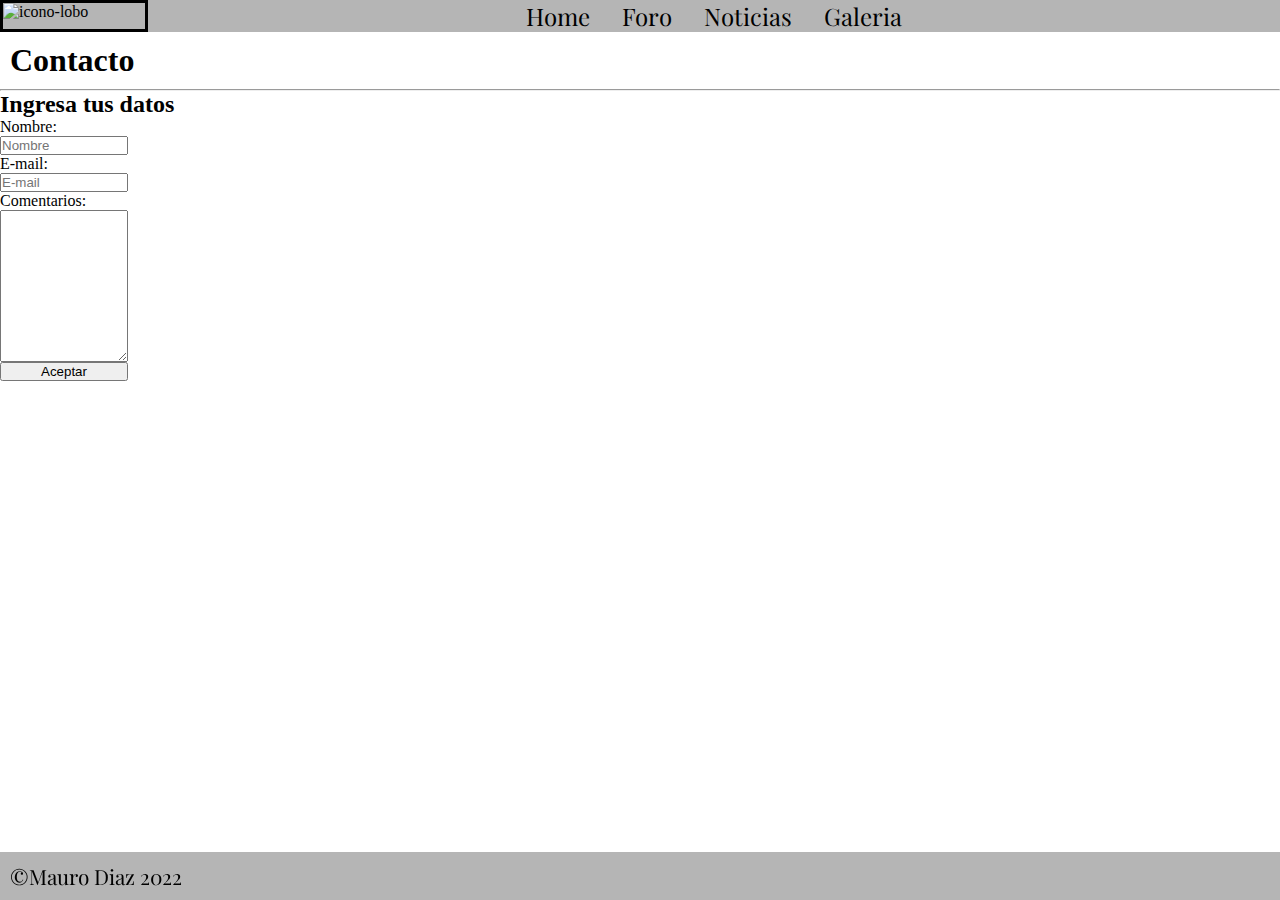
==== pages/contacto.html @ 7e9df469 "implementando bootstrap y retocando pagina galeria" ====
<!DOCTYPE html>
<html lang="es">

<head>
    <meta charset="UTF-8">
    <meta http-equiv="X-UA-Compatible" content="IE=edge">
    <meta name="viewport" content="width=device-width, initial-scale=1.0">
    <link href="https://cdn.jsdelivr.net/npm/bootstrap@5.1.3/dist/css/bootstrap.min.css" rel="stylesheet" integrity="sha384-1BmE4kWBq78iYhFldvKuhfTAU6auU8tT94WrHftjDbrCEXSU1oBoqyl2QvZ6jIW3" crossorigin="anonymous">
    <link rel="stylesheet" href="../css/style.css">
    <title>Contacto</title>
</head>

<body>
    <header class="encabezado">
        <img src="../img/wolf-icon-22565.jpg" alt="icono-lobo" class="logo-pagina">

        <nav>
            <ul class="nav-bar">
                <li><a href="../index.html">Home</a></li>
                <li><a href="./foro.html">Foro</a></li>
                <li><a href="./noticias.html">Noticias</a></li>
                <li><a href="./galeria.html">Galeria</a></li>
            </ul>
        </nav>
    </header>
    <main class="main-contacto">
        <h1 class="titulo-contacto">Contacto</h1>
        <hr>
        <h2>Ingresa tus datos</h2>
        <form class="formulario-contacto">
            <label>Nombre:</label>
            
            <input type="text" placeholder="Nombre">
            
            <label for="">E-mail:</label>
            
            <input type="email" placeholder="E-mail">
            
            <label for="">Comentarios:</label>
            
            <textarea name="" id="" cols="30" rows="10"></textarea>
            
            <input type="submit" value="Aceptar">
        </form>
    </main>
    
    <footer class="pie-pagina">
        <p>&copy;Mauro Diaz 2022</p>
    </footer>
    <script src="https://cdn.jsdelivr.net/npm/bootstrap@5.1.3/dist/js/bootstrap.bundle.min.js" integrity="sha384-ka7Sk0Gln4gmtz2MlQnikT1wXgYsOg+OMhuP+IlRH9sENBO0LRn5q+8nbTov4+1p" crossorigin="anonymous"></script>
</body>

</html>
---- css/style.css ----
@import url('https://fonts.googleapis.com/css2?family=Playfair+Display:wght@600&display=swap');

* {
    margin: 0;
    padding: 0;
}

.encabezado {
    background-color: rgba(155, 155, 155, 0.74);
    display: flex;

}

nav {
    display: flex;
    justify-content: center;
    align-items: center;
    width: 100%;
}

.nav-bar {
    list-style: none;
    gap: 2rem;
    display: flex;
}



nav ul li a {
    text-decoration: none;
    font-size: 1.5rem;
    color: rgb(0, 0, 0);
    font-family: 'Playfair Display', serif;

}

.pie-pagina {
    background-color: rgba(155, 155, 155, 0.74);
    display: flex;
    position: fixed;
    width: 100%;
    bottom: 0%;

}

.pie-pagina p {
    font-family: 'Playfair Display', serif;
    color: rgb(0, 0, 0);
    font-size: 1.3rem;

}

body {
    background-image: url(../img/library-g71ae4d2e7_1920.jpg);
}

.logo-pagina {

    border-style: solid;
    width: 10rem;
}

.main-contacto {
    background-color: rgba(255, 255, 255, 0.836);

}

.formulario-contacto {
    display: flex;
    flex-direction: column;
    width: 10%;
}

.titulo-foro {
    background-color: rgba(255, 255, 255, 0.836);

}

.titulo-galeria {
    background-color: rgba(255, 255, 255, 0.836);
}

.titulo-noticias {
    background-color: rgba(255, 255, 255, 0.836);
}

.titulo-contacto {
    background-color: rgba(255, 255, 255, 0.836);
}

.contenido-noticias {
    background-color: rgb(236, 233, 229);
    width: 90%;
    max-width: 1000px;
    margin: 1.6em auto;
    display: grid;
    gap: 1.6em;
    grid-template-columns: repeat(5, 1fr);
}

.contenido-noticias,
.main-noticias,
.contenido-noticias,
div {
    padding: 20px;
    border: 1px solid rgb(0, 0, 0);
}


.main-noticias {
    background-color: rgba(155, 155, 155, 0.74);
    grid-column: span 3;
}

.articulo-noticias1, 
.articulo-noticias2, 
.articulo-noticias3 {
    padding: 20px;
    border: 1px solid rgb(0, 0, 0);
    margin-top: 5px;
    margin-block: 50px;
    background-color: rgb(236, 233, 229);
    display: inline-block;
}

.articulo-noticias1, 
.articulo-noticias2, 
.articulo-noticias3,
h1,
p {
    padding: 10px;
}

.articulo-noticias1:hover{
    background: rgb(210, 211, 228);
    cursor: pointer;
    transition: all 0.5s ease;
}

.articulo-noticias2:hover{
    background: rgb(210, 211, 228);
    cursor: pointer;
    transition: all 0.5s ease;
}

.articulo-noticias3:hover{
    background: rgb(210, 211, 228);
    cursor: pointer;
    transition: all 0.5s ease;
}

.aside-noticias {
    grid-column: span 2;
    display: flex;
    justify-content: center;
    align-content: center;
    flex-direction: column;
    
}

.aside-noticias1:hover{
    background: rgb(210, 211, 228);
    cursor: pointer;
    transition: all 0.5s ease;
}

.aside-noticias2:hover{
    background: rgb(210, 211, 228);
    cursor: pointer;
    transition: all 0.5s ease;
}

.aside-noticias3:hover{
    background: rgb(210, 211, 228);
    cursor: pointer;
    transition: all 0.5s ease;
}



.imagenes-noticias {
    width: 300px;
    height: 200px;


}

.noticias-relacionadas {
    background-color: rgba(155, 155, 155, 0.74);
    height: 120px;
    display: flex;
    align-items: center;
    transition: all 0.5s ease;
}

.noticias-relacionadas:hover {
    cursor: pointer;
    color: rgb(0, 0, 0);
    background: rgb(210, 211, 228);
}

.imagenes-galeria{
    display: flex;
    justify-content: center;  
}
.imagenes-galeria:hover{
    background: rgba(155, 155, 155, 0.74); 
    transform: scale(1.1);
    transition: 0.2s;
}


@media screen and (max-width: 500px) {
    .encabezado {
        background-color: rgba(155, 155, 155, 0.74);
        display: flex;
        flex-wrap: wrap;

    }

    .nav-bar {
        list-style: none;

        display: flex;
        flex-direction: column;
    }

    .contenido-noticias {
        display: flex;
        flex-direction: column;

    }


}
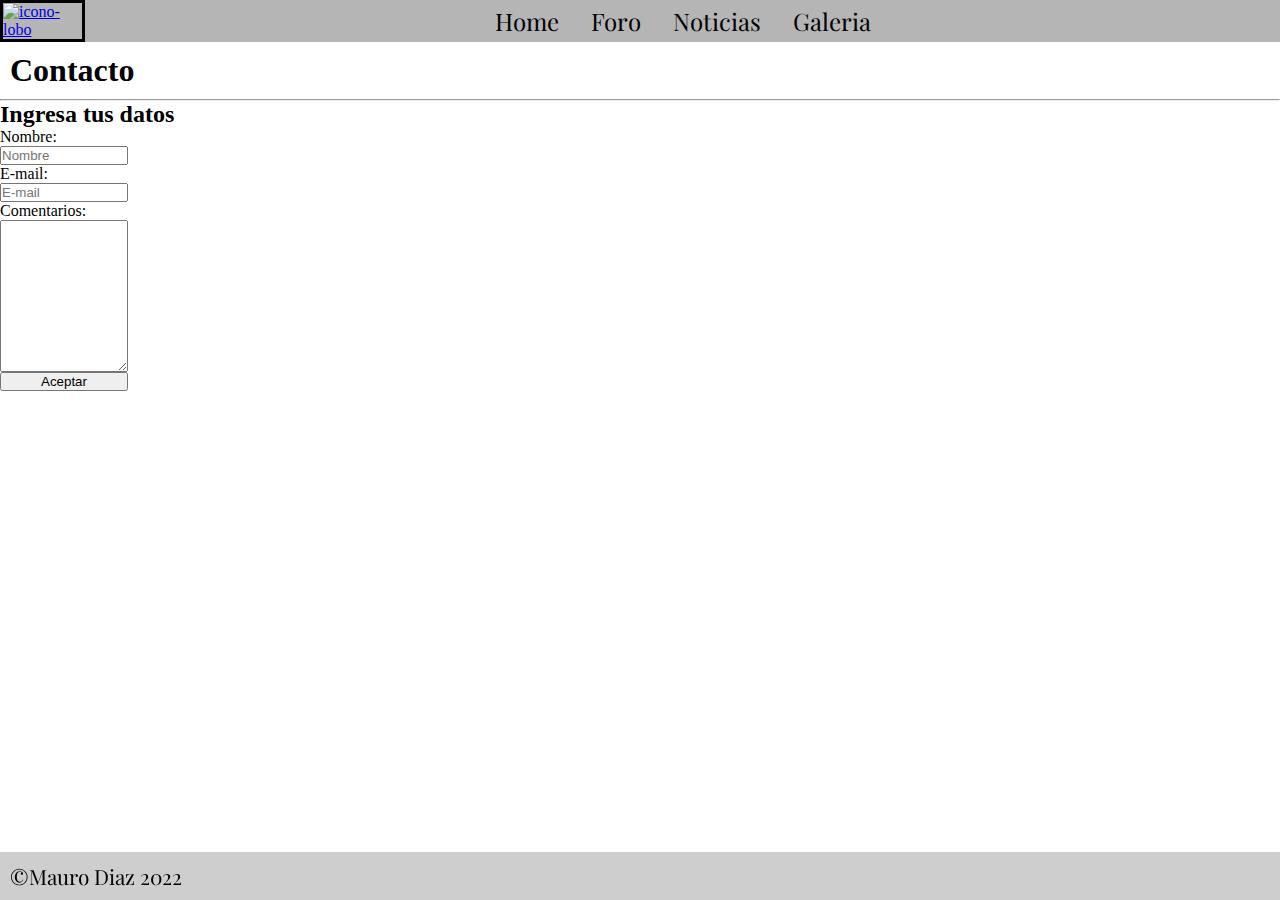
==== commit a56374a7: "completando el sitio" ====
--- a/pages/contacto.html
+++ b/pages/contacto.html
@@ -5,14 +5,15 @@
     <meta charset="UTF-8">
     <meta http-equiv="X-UA-Compatible" content="IE=edge">
     <meta name="viewport" content="width=device-width, initial-scale=1.0">
-    <link href="https://cdn.jsdelivr.net/npm/bootstrap@5.1.3/dist/css/bootstrap.min.css" rel="stylesheet" integrity="sha384-1BmE4kWBq78iYhFldvKuhfTAU6auU8tT94WrHftjDbrCEXSU1oBoqyl2QvZ6jIW3" crossorigin="anonymous">
+    <link href="https://cdn.jsdelivr.net/npm/bootstrap@5.1.3/dist/css/bootstrap.min.css" rel="stylesheet"
+        integrity="sha384-1BmE4kWBq78iYhFldvKuhfTAU6auU8tT94WrHftjDbrCEXSU1oBoqyl2QvZ6jIW3" crossorigin="anonymous">
     <link rel="stylesheet" href="../css/style.css">
     <title>Contacto</title>
 </head>
 
 <body>
     <header class="encabezado">
-        <img src="../img/wolf-icon-22565.jpg" alt="icono-lobo" class="logo-pagina">
+        <a href="../index.html"><img src="../img/wolf-icon-22565.jpg" alt="icono-lobo" class="logo-pagina"></a>
 
         <nav>
             <ul class="nav-bar">
@@ -29,25 +30,27 @@
         <h2>Ingresa tus datos</h2>
         <form class="formulario-contacto">
             <label>Nombre:</label>
-            
+
             <input type="text" placeholder="Nombre">
-            
+
             <label for="">E-mail:</label>
-            
+
             <input type="email" placeholder="E-mail">
-            
+
             <label for="">Comentarios:</label>
-            
+
             <textarea name="" id="" cols="30" rows="10"></textarea>
-            
+
             <input type="submit" value="Aceptar">
         </form>
     </main>
-    
+
     <footer class="pie-pagina">
         <p>&copy;Mauro Diaz 2022</p>
     </footer>
-    <script src="https://cdn.jsdelivr.net/npm/bootstrap@5.1.3/dist/js/bootstrap.bundle.min.js" integrity="sha384-ka7Sk0Gln4gmtz2MlQnikT1wXgYsOg+OMhuP+IlRH9sENBO0LRn5q+8nbTov4+1p" crossorigin="anonymous"></script>
+    <script src="https://cdn.jsdelivr.net/npm/bootstrap@5.1.3/dist/js/bootstrap.bundle.min.js"
+        integrity="sha384-ka7Sk0Gln4gmtz2MlQnikT1wXgYsOg+OMhuP+IlRH9sENBO0LRn5q+8nbTov4+1p" crossorigin="anonymous">
+    </script>
 </body>
 
 </html>--- a/css/style.css
+++ b/css/style.css
@@ -35,7 +35,7 @@
 }
 
 .pie-pagina {
-    background-color: rgba(155, 155, 155, 0.74);
+    background-color: rgba(155, 155, 155, 0.493);
     display: flex;
     position: fixed;
     width: 100%;
@@ -51,11 +51,15 @@
 }
 
 body {
-    background-image: url(../img/library-g71ae4d2e7_1920.jpg);
+    background-image: url(https://cdn.pixabay.com/photo/2016/01/27/04/32/books-1163695_960_720.jpg);
+    background-size: cover;
+    background-repeat: no-repeat;
+
 }
 
 .logo-pagina {
 
+    border-color: rgb(0, 0, 0);
     border-style: solid;
     width: 10rem;
 }
@@ -112,8 +116,8 @@
     grid-column: span 3;
 }
 
-.articulo-noticias1, 
-.articulo-noticias2, 
+.articulo-noticias1,
+.articulo-noticias2,
 .articulo-noticias3 {
     padding: 20px;
     border: 1px solid rgb(0, 0, 0);
@@ -123,27 +127,27 @@
     display: inline-block;
 }
 
-.articulo-noticias1, 
-.articulo-noticias2, 
+.articulo-noticias1,
+.articulo-noticias2,
 .articulo-noticias3,
 h1,
 p {
     padding: 10px;
 }
 
-.articulo-noticias1:hover{
-    background: rgb(210, 211, 228);
-    cursor: pointer;
-    transition: all 0.5s ease;
-}
-
-.articulo-noticias2:hover{
-    background: rgb(210, 211, 228);
-    cursor: pointer;
-    transition: all 0.5s ease;
-}
-
-.articulo-noticias3:hover{
+.articulo-noticias1:hover {
+    background: rgb(210, 211, 228);
+    cursor: pointer;
+    transition: all 0.5s ease;
+}
+
+.articulo-noticias2:hover {
+    background: rgb(210, 211, 228);
+    cursor: pointer;
+    transition: all 0.5s ease;
+}
+
+.articulo-noticias3:hover {
     background: rgb(210, 211, 228);
     cursor: pointer;
     transition: all 0.5s ease;
@@ -155,22 +159,22 @@
     justify-content: center;
     align-content: center;
     flex-direction: column;
-    
-}
-
-.aside-noticias1:hover{
-    background: rgb(210, 211, 228);
-    cursor: pointer;
-    transition: all 0.5s ease;
-}
-
-.aside-noticias2:hover{
-    background: rgb(210, 211, 228);
-    cursor: pointer;
-    transition: all 0.5s ease;
-}
-
-.aside-noticias3:hover{
+
+}
+
+.aside-noticias1:hover {
+    background: rgb(210, 211, 228);
+    cursor: pointer;
+    transition: all 0.5s ease;
+}
+
+.aside-noticias2:hover {
+    background: rgb(210, 211, 228);
+    cursor: pointer;
+    transition: all 0.5s ease;
+}
+
+.aside-noticias3:hover {
     background: rgb(210, 211, 228);
     cursor: pointer;
     transition: all 0.5s ease;
@@ -199,15 +203,66 @@
     background: rgb(210, 211, 228);
 }
 
-.imagenes-galeria{
-    display: flex;
-    justify-content: center;  
-}
-.imagenes-galeria:hover{
-    background: rgba(155, 155, 155, 0.74); 
+.imagenes-galeria {
+    display: flex;
+    justify-content: center;
+}
+
+.imagenes-galeria:hover {
+    background: rgba(155, 155, 155, 0.74);
     transform: scale(1.1);
     transition: 0.2s;
 }
+
+.card {
+
+    background-color: rgb(210, 211, 228);
+    margin: 40px;
+    border-radius: 12px;
+    cursor: zoom-in;
+}
+
+.card:hover {
+    transform: scale(1.1);
+    transition: 0.2s;
+}
+
+.main-index {
+    width: 100%;
+    display: flex;
+    flex-wrap: wrap;
+    align-content: space-between;
+    justify-content: center;
+
+}
+
+.opciones-foro {
+    background-color: rgba(155, 155, 155, 0.74);
+    margin: 2px;
+    text-align: center;
+    text-decoration: underline;
+    color: rgb(0, 0, 0);
+    cursor: pointer;
+    font-size: 1.2rem;
+    border-radius: 12px;
+    font-family: 'Playfair Display', serif;
+}
+
+.reglas-foro {
+    background-color: rgb(210, 211, 228);
+    font-style: italic;
+}
+
+.volver {
+    font-size: 1.2rem;
+}
+
+div{
+    border: none;
+}
+
+
+
 
 
 @media screen and (max-width: 500px) {
